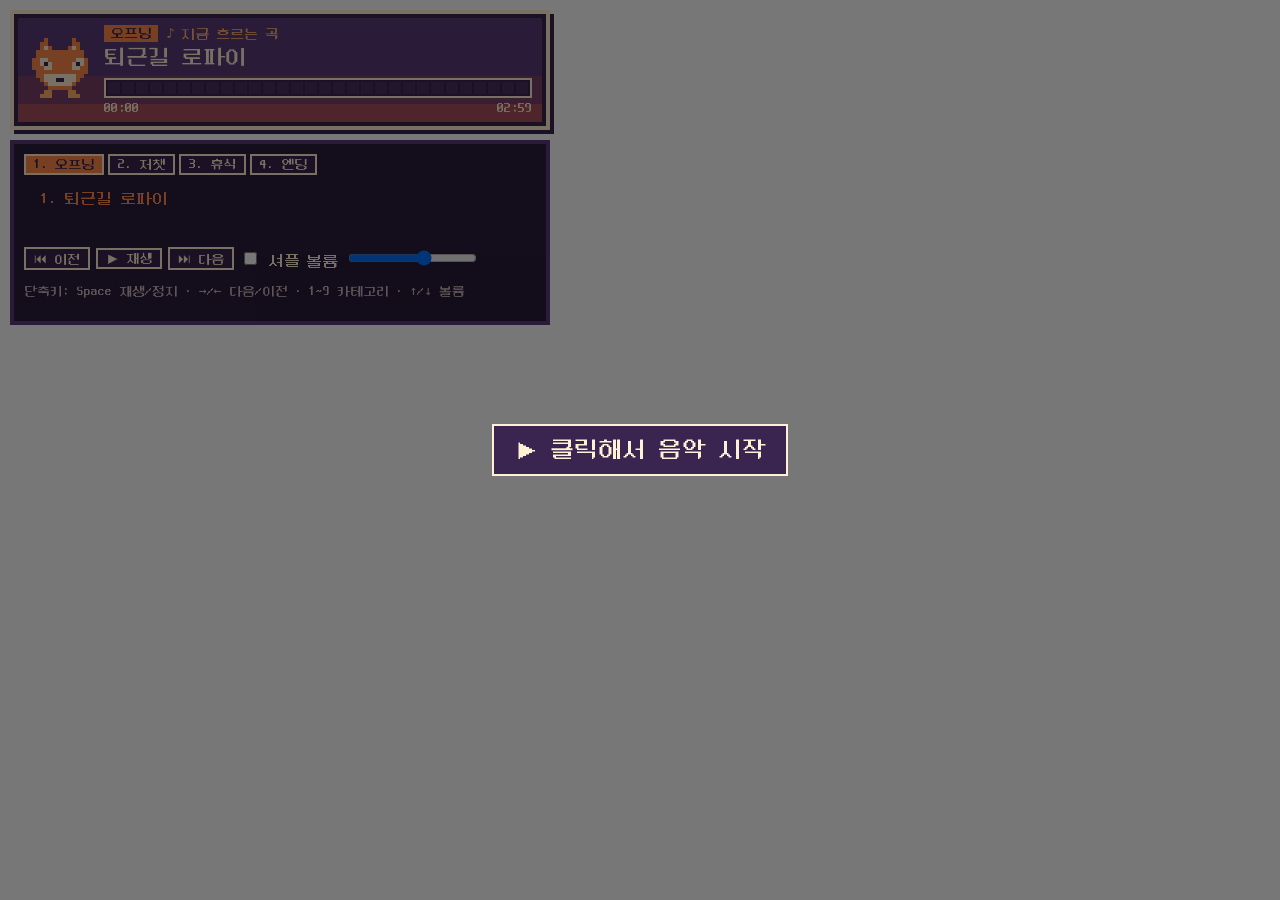
==== player/index.html @ f8f0d320 "player: OBS 송출용 도트 음악 플레이어 추가" ====
<!doctype html><html lang="ko"><head><meta charset="utf-8"><title>퇴근여우 음악 플레이어</title>
<meta name="viewport" content="width=device-width,initial-scale=1"><link rel="icon" href="data:,"><link rel="stylesheet" href="style.css"></head><body>
<div id="widget" class="widget">
 <canvas id="fox" width="16" height="16"></canvas>
 <div class="info">
  <div class="top"><span class="cat" id="cat">-</span><span class="label">♪ 지금 흐르는 곡</span></div>
  <div class="marquee" id="mq"><span id="title">불러오는 중…</span></div>
  <div class="bar" id="bar"></div>
  <div class="time"><span id="cur">00:00</span><span id="dur">00:00</span></div>
 </div>
 <div class="hover" id="hover"><button data-a="prev" title="이전">⏮</button><button data-a="toggle" id="hpp" title="재생/정지">▶</button><button data-a="next" title="다음">⏭</button><button data-a="cat" title="카테고리 변경">🗂</button></div>
</div>
<div id="panel" class="panel">
 <div id="tabs" class="tabs"></div>
 <ol id="list" class="list"></ol>
 <div class="ctrl"><button data-a="prev">⏮ 이전</button><button data-a="toggle" id="pp">▶ 재생</button><button data-a="next">⏭ 다음</button>
 <label><input type="checkbox" id="shuf"> 셔플</label>
 <label>볼륨 <input type="range" id="vol" min="0" max="1" step="0.05"></label></div>
 <p class="help">단축키: Space 재생/정지 · →/← 다음/이전 · 1~9 카테고리 · ↑/↓ 볼륨</p>
</div>
<div id="start" class="start hidden"><button>▶ 클릭해서 음악 시작</button></div>
<script src="player.js"></script></body></html>
---- player/style.css ----
@font-face{font-family:NeoDGM;src:url(neodgm.ttf)}
:root{--o:#ff8a4c;--o2:#ffb36b;--p:#5b3a7a;--p2:#3a2550;--c:#fff1d6}
html,body{margin:0;background:transparent;font-family:NeoDGM,monospace;color:var(--c)}
*{image-rendering:pixelated}
.widget{position:relative;width:540px;height:120px;margin:10px;display:flex;gap:12px;align-items:center;padding:0 14px;box-sizing:border-box;
 background:linear-gradient(180deg,var(--p) 0 55%,#7a3f6a 55% 80%,#a8505a 80%);border:4px solid var(--c);
 box-shadow:4px 4px 0 var(--p2),inset 0 0 0 4px var(--p2)}
#fox{width:64px;height:64px;flex:none}
.info{flex:1;min-width:0}
.top{display:flex;gap:8px;align-items:center;font-size:14px}
.cat{background:var(--o);color:var(--p2);padding:1px 6px}
.label{color:var(--o2)}
.marquee{overflow:hidden;white-space:nowrap;font-size:22px;height:28px;margin:4px 0}
.marquee span{display:inline-block}
.marquee.run span{padding-left:100%;animation:mq var(--d,10s) linear infinite}
@keyframes mq{to{transform:translateX(-100%)}}
.bar{display:flex;gap:2px;height:12px;background:var(--p2);padding:2px;border:2px solid var(--c)}
.bar i{flex:1;background:#4a3060}.bar i.on{background:var(--o)}.bar i.on:nth-child(even){background:var(--o2)}
.time{display:flex;justify-content:space-between;font-size:14px;margin-top:3px}
.widget.swap .info{animation:px .8s steps(6)}
@keyframes px{0%{opacity:1;filter:blur(0)}40%{opacity:0;clip-path:inset(0 0 100% 0)}60%{opacity:0}100%{opacity:1;clip-path:inset(0)}}
.hover{position:absolute;right:6px;top:4px;display:none;gap:4px}
.widget:hover .hover{display:flex}
button{font-family:inherit;background:var(--p2);color:var(--c);border:2px solid var(--c);cursor:pointer;padding:2px 8px}
button:hover,button.act{background:var(--o);color:var(--p2)}
.panel{margin:10px;width:540px;background:#2a1b3a;padding:10px;border:4px solid var(--p);box-sizing:border-box}
.tabs{display:flex;gap:4px;flex-wrap:wrap}.list{min-height:40px;font-size:16px}
.list li{cursor:pointer}.list li.cur{color:var(--o)}.list .empty{color:var(--o2);list-style:none}
.ctrl{display:flex;gap:6px;flex-wrap:wrap;align-items:center}.help{font-size:13px;color:#cbb}
body.obs .panel{display:none}
.start{position:fixed;inset:0;display:flex;align-items:center;justify-content:center;background:#0008}
.start button{font-size:24px;padding:12px 20px}.hidden{display:none}
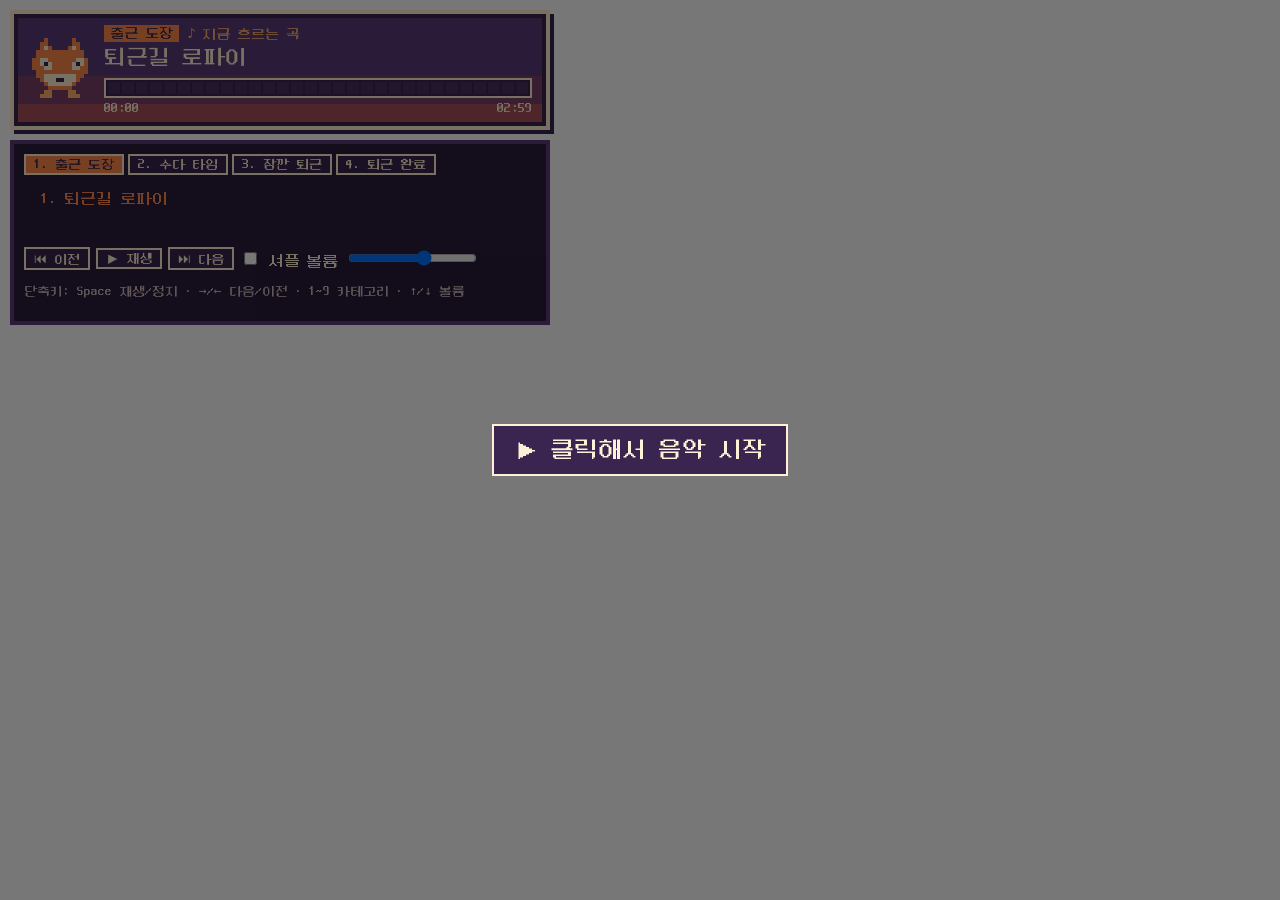
==== commit 070fa889: "player: skin=card 시안 추가, 카테고리 표시 이름 변경" ====
--- a/player/index.html
+++ b/player/index.html
@@ -1,11 +1,11 @@
 <!doctype html><html lang="ko"><head><meta charset="utf-8"><title>퇴근여우 음악 플레이어</title>
 <meta name="viewport" content="width=device-width,initial-scale=1"><link rel="icon" href="data:,"><link rel="stylesheet" href="style.css"></head><body>
 <div id="widget" class="widget">
- <canvas id="fox" width="16" height="16"></canvas>
+ <b class="star s1"></b><b class="star s2"></b><canvas id="fox" width="16" height="16"></canvas>
  <div class="info">
   <div class="top"><span class="cat" id="cat">-</span><span class="label">♪ 지금 흐르는 곡</span></div>
   <div class="marquee" id="mq"><span id="title">불러오는 중…</span></div>
-  <div class="bar" id="bar"></div>
+  <div class="bar" id="bar"></div><b class="sun" id="sun"></b>
   <div class="time"><span id="cur">00:00</span><span id="dur">00:00</span></div>
  </div>
  <div class="hover" id="hover"><button data-a="prev" title="이전">⏮</button><button data-a="toggle" id="hpp" title="재생/정지">▶</button><button data-a="next" title="다음">⏭</button><button data-a="cat" title="카테고리 변경">🗂</button></div>
--- a/player/style.css
+++ b/player/style.css
@@ -30,3 +30,26 @@
 body.obs .panel{display:none}
 .start{position:fixed;inset:0;display:flex;align-items:center;justify-content:center;background:#0008}
 .start button{font-size:24px;padding:12px 20px}.hidden{display:none}
+/* ---- skin=card (시안) ---- */
+.sun,.star{display:none}
+.skin-card .widget{width:540px;height:120px;border:none;box-shadow:none;background:linear-gradient(180deg,#4a2f6e 0%,#7a3f7a 45%,#d0605a 78%,#ff8a4c 100%);
+ clip-path:polygon(0 8px,4px 8px,4px 4px,8px 4px,8px 0,calc(100% - 8px) 0,calc(100% - 8px) 4px,calc(100% - 4px) 4px,calc(100% - 4px) 8px,100% 8px,100% calc(100% - 8px),calc(100% - 4px) calc(100% - 8px),calc(100% - 4px) calc(100% - 4px),calc(100% - 8px) calc(100% - 4px),calc(100% - 8px) 100%,8px 100%,8px calc(100% - 4px),4px calc(100% - 4px),4px calc(100% - 8px),0 calc(100% - 8px))}
+.skin-card .widget::before{content:"";position:absolute;inset:4px;border:2px solid var(--c);pointer-events:none;
+ clip-path:polygon(0 4px,4px 4px,4px 0,calc(100% - 4px) 0,calc(100% - 4px) 4px,100% 4px,100% calc(100% - 4px),calc(100% - 4px) calc(100% - 4px),calc(100% - 4px) 100%,4px 100%,4px calc(100% - 4px),0 calc(100% - 4px))}
+.skin-card #fox{width:72px;height:72px;background:#3a255080;padding:4px}
+.skin-card .info{position:relative}
+.skin-card .cat{background:var(--c);color:#4a2f6e;font-size:12px}
+.skin-card .label,.skin-card .marquee,.skin-card .time{color:var(--c)}
+.skin-card .marquee{text-shadow:2px 2px 0 #3a2550}
+.skin-card .bar{gap:3px;height:12px;background:#3a2550;border:2px solid var(--c);padding:2px;margin-right:8px}
+.skin-card .bar i{background:#5b3a7a}
+.skin-card .bar i.on{background:var(--o2)}.skin-card .bar i.on:nth-child(even){background:#ffc98a}
+.skin-card .sun{display:block;position:absolute;top:58px;width:12px;height:12px;margin-left:-4px;background:#ffdf6b;
+ box-shadow:0 0 0 2px #ff8a4c;clip-path:polygon(25% 0,75% 0,75% 25%,100% 25%,100% 75%,75% 75%,75% 100%,25% 100%,25% 75%,0 75%,0 25%,25% 25%);transition:left .5s steps(4)}
+.skin-card .info .sun{left:0}
+.skin-card .time{font-size:15px;text-shadow:2px 2px 0 #3a2550}
+.skin-card .star{display:block;position:absolute;width:4px;height:4px;background:var(--c);animation:tw 2.4s steps(2) infinite}
+.skin-card .s1{left:14px;top:12px}.skin-card .s2{left:96px;bottom:14px;animation-delay:1.2s}
+@keyframes tw{50%{opacity:.15}}
+.skin-card .widget.swap .info{animation:fi .3s steps(3)}
+@keyframes fi{from{opacity:0}to{opacity:1}}
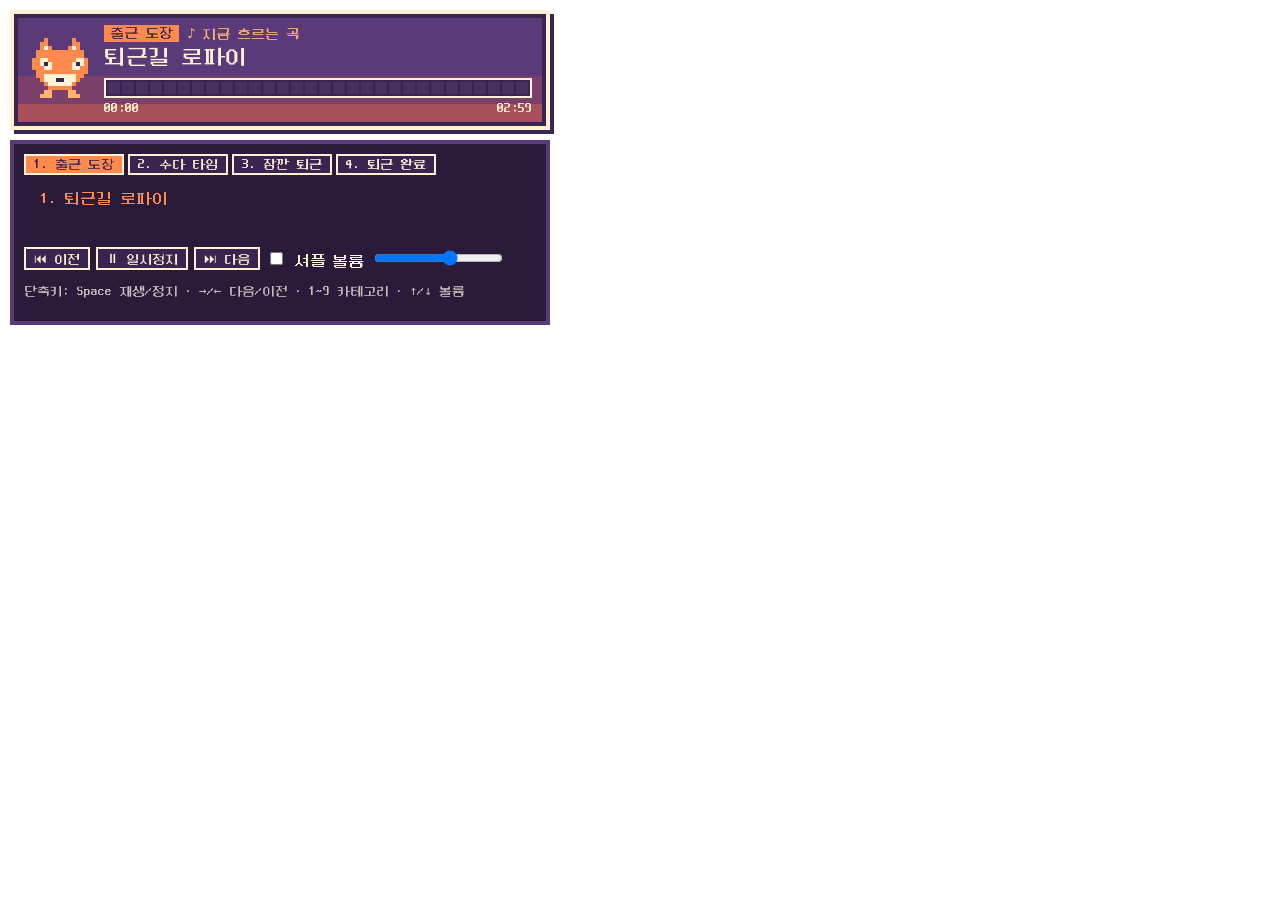
==== commit 502451ab: "player: skin=card 기본 표지에 나무 헤드폰 음악 감상 애니메이션" ====
--- a/player/index.html
+++ b/player/index.html
@@ -1,7 +1,7 @@
 <!doctype html><html lang="ko"><head><meta charset="utf-8"><title>퇴근여우 음악 플레이어</title>
 <meta name="viewport" content="width=device-width,initial-scale=1"><link rel="icon" href="data:,"><link rel="stylesheet" href="style.css"></head><body>
 <div id="widget" class="widget">
- <b class="star s1"></b><b class="star s2"></b><canvas id="fox" width="16" height="16"></canvas>
+ <b class="star s1"></b><b class="star s2"></b><canvas id="fox" width="16" height="16"></canvas><div class="cover" id="cover"><div class="cvw"><img id="covimg" alt=""><img id="phones" class="phones" src="cover/phones.png" alt=""></div><b class="note" id="note">♪</b></div>
  <div class="info">
   <div class="top"><span class="cat" id="cat">-</span><span class="label">♪ 지금 흐르는 곡</span></div>
   <div class="marquee" id="mq"><span id="title">불러오는 중…</span></div>
--- a/player/style.css
+++ b/player/style.css
@@ -53,3 +53,19 @@
 @keyframes tw{50%{opacity:.15}}
 .skin-card .widget.swap .info{animation:fi .3s steps(3)}
 @keyframes fi{from{opacity:0}to{opacity:1}}
+.cover{display:none}
+.skin-card #fox{display:none}
+.skin-card .widget{padding-left:12px;gap:12px}
+.skin-card .cover{display:block;flex:none;width:108px;height:108px;background:#2e1d44;box-shadow:0 0 0 2px var(--c),3px 3px 0 2px #3a2550;overflow:hidden}
+.skin-card .cover img{width:108px;height:108px;display:block;image-rendering:pixelated;object-fit:cover}
+.skin-card .s1{left:auto;right:16px;top:auto;bottom:12px}.skin-card .s2{left:auto;right:150px;top:10px;bottom:auto}
+.phones,.note{display:none}
+.skin-card .cover{position:relative}
+.skin-card .cvw{position:relative;width:108px;height:108px}
+.skin-card .phones{display:block;position:absolute;left:0;top:0;width:108px;height:108px;image-rendering:pixelated;opacity:0;transform:translateY(-36px);transition:transform .3s steps(3),opacity .3s steps(3)}
+.skin-card .listen .phones{opacity:1;transform:translateY(0)}
+.skin-card .listen .cvw{animation:bob 1s steps(1) .35s infinite}
+@keyframes bob{50%{transform:translateY(2px)}}
+.skin-card .note{display:block;position:absolute;bottom:20px;color:var(--c);font-size:14px;line-height:1;opacity:0;text-shadow:1px 1px 0 #3a2550}
+.skin-card .note.up{animation:nt 1.6s steps(8) forwards}
+@keyframes nt{0%{opacity:0;transform:translateY(0)}20%{opacity:1}80%{opacity:1}100%{opacity:0;transform:translateY(-40px)}}
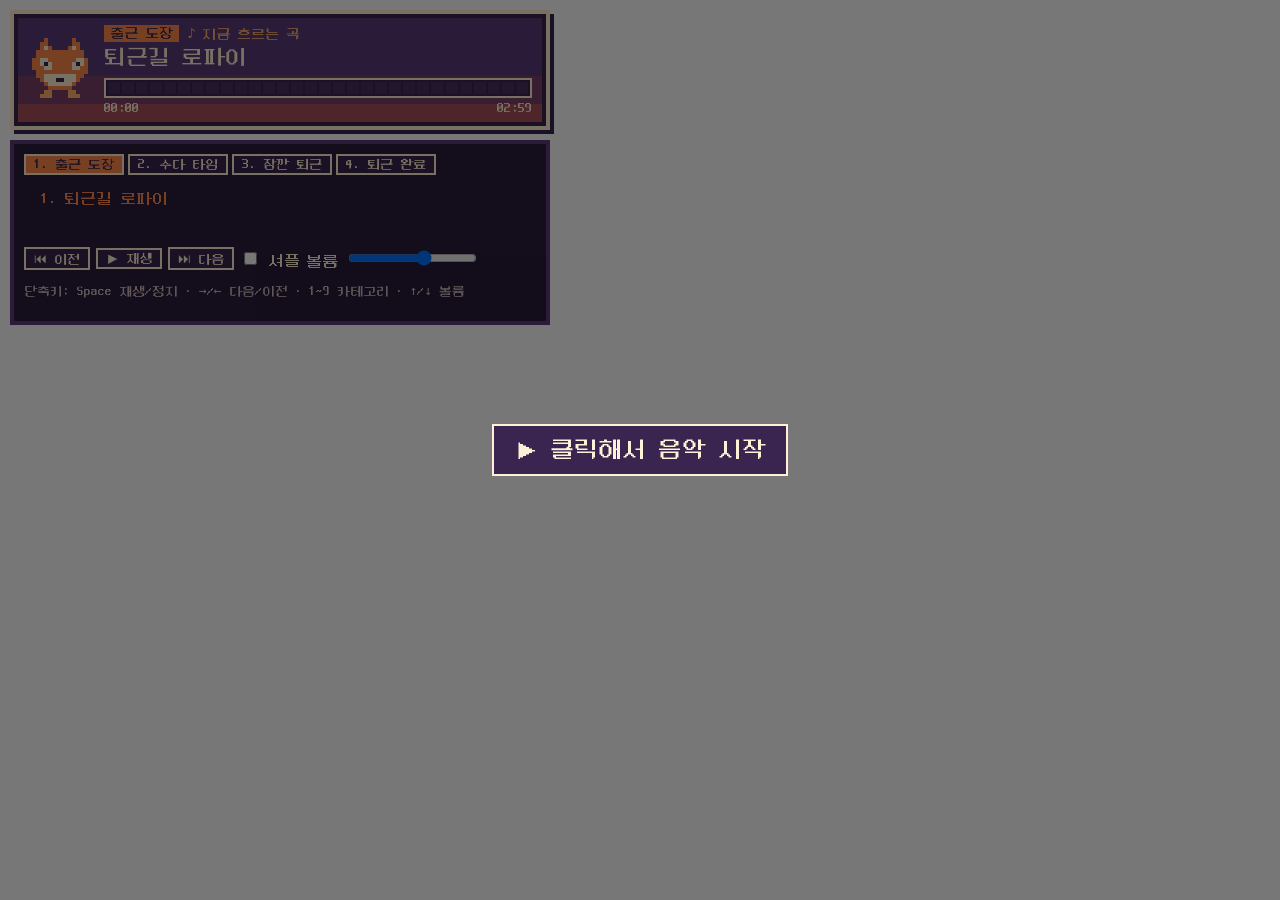
==== commit dde285e1: "player: 재생 시 여우가 옆(yaw+2)으로 돌아 측면 헤드폰 착용" ====
--- a/player/index.html
+++ b/player/index.html
@@ -1,7 +1,7 @@
 <!doctype html><html lang="ko"><head><meta charset="utf-8"><title>퇴근여우 음악 플레이어</title>
 <meta name="viewport" content="width=device-width,initial-scale=1"><link rel="icon" href="data:,"><link rel="stylesheet" href="style.css"></head><body>
 <div id="widget" class="widget">
- <b class="star s1"></b><b class="star s2"></b><canvas id="fox" width="16" height="16"></canvas><div class="cover" id="cover"><div class="cvw"><img id="covimg" alt=""><img id="phones" class="phones" src="cover/phones.png" alt=""></div><b class="note" id="note">♪</b></div>
+ <b class="star s1"></b><b class="star s2"></b><canvas id="fox" width="16" height="16"></canvas><div class="cover" id="cover"><div class="cvw"><img id="covimg" alt=""><img id="phones" class="phones" src="cover/phones_side.png" alt=""></div><b class="note" id="note">♪</b></div>
  <div class="info">
   <div class="top"><span class="cat" id="cat">-</span><span class="label">♪ 지금 흐르는 곡</span></div>
   <div class="marquee" id="mq"><span id="title">불러오는 중…</span></div>
--- a/player/style.css
+++ b/player/style.css
@@ -62,10 +62,10 @@
 .phones,.note{display:none}
 .skin-card .cover{position:relative}
 .skin-card .cvw{position:relative;width:108px;height:108px}
-.skin-card .phones{display:block;position:absolute;left:0;top:0;width:108px;height:108px;image-rendering:pixelated;opacity:0;transform:translateY(-36px);transition:transform .3s steps(3),opacity .3s steps(3)}
-.skin-card .listen .phones{opacity:1;transform:translateY(0)}
+.skin-card .phones{display:block;position:absolute;left:0;top:0;width:108px;height:108px;image-rendering:pixelated;clip-path:inset(0 0 100% 0);transform:translateY(-4px);transition:clip-path .3s steps(3),transform .3s steps(2)}
+.skin-card .listen .phones{clip-path:inset(0);transform:translateY(0)}
 .skin-card .listen .cvw{animation:bob 1s steps(1) .35s infinite}
 @keyframes bob{50%{transform:translateY(2px)}}
-.skin-card .note{display:block;position:absolute;bottom:20px;color:var(--c);font-size:14px;line-height:1;opacity:0;text-shadow:1px 1px 0 #3a2550}
+.skin-card .note{display:block;position:absolute;bottom:4px;color:var(--c);font-size:14px;line-height:1;opacity:0;text-shadow:1px 1px 0 #3a2550}
 .skin-card .note.up{animation:nt 1.6s steps(8) forwards}
-@keyframes nt{0%{opacity:0;transform:translateY(0)}20%{opacity:1}80%{opacity:1}100%{opacity:0;transform:translateY(-40px)}}
+@keyframes nt{0%{opacity:0;transform:translateY(0)}20%{opacity:1}80%{opacity:1}100%{opacity:0;transform:translateY(-22px)}}
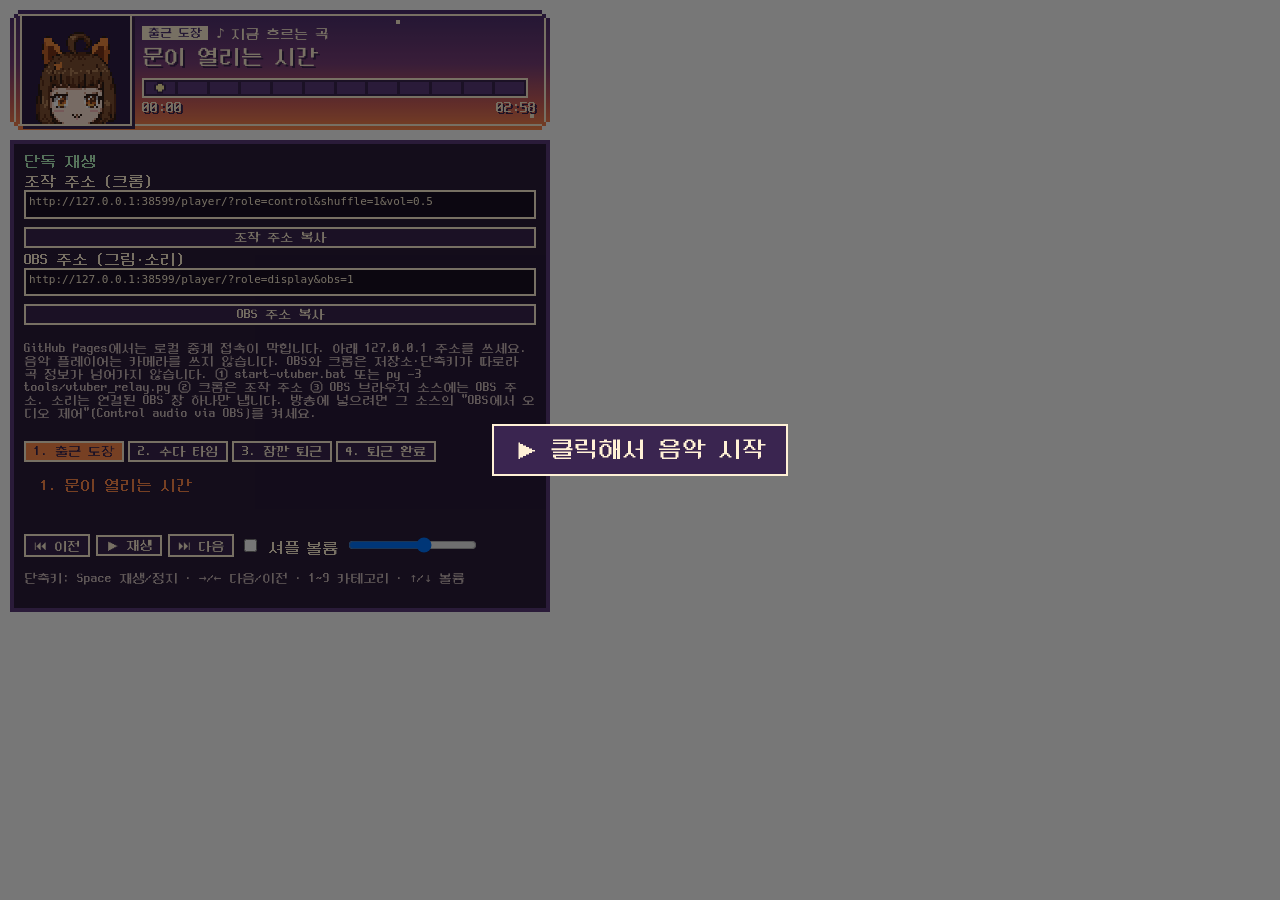
==== commit 3e6014f3: "Connect OBS display pages to a local state relay Chrome tracks the face and controls the music playe" ====
--- a/player/index.html
+++ b/player/index.html
@@ -1,7 +1,7 @@
 <!doctype html><html lang="ko"><head><meta charset="utf-8"><title>퇴근여우 음악 플레이어</title>
 <meta name="viewport" content="width=device-width,initial-scale=1"><link rel="icon" href="data:,"><link rel="stylesheet" href="style.css"></head><body>
 <div id="widget" class="widget">
- <b class="star s1"></b><b class="star s2"></b><canvas id="fox" width="16" height="16"></canvas><div class="cover" id="cover"><div class="cvw"><img id="covimg" alt=""><img id="phones" class="phones" src="cover/phones_side.png" alt=""></div><b class="note" id="note">♪</b></div>
+ <b class="star s1"></b><b class="star s2"></b><canvas id="fox" width="16" height="16"></canvas><div class="cover" id="cover"><div class="cvw"><img id="covimg" alt=""><img id="phones" class="phones" src="cover/phones.png" alt=""></div><b class="note" id="note">♪</b></div>
  <div class="info">
   <div class="top"><span class="cat" id="cat">-</span><span class="label">♪ 지금 흐르는 곡</span></div>
   <div class="marquee" id="mq"><span id="title">불러오는 중…</span></div>
@@ -11,6 +11,14 @@
  <div class="hover" id="hover"><button data-a="prev" title="이전">⏮</button><button data-a="toggle" id="hpp" title="재생/정지">▶</button><button data-a="next" title="다음">⏭</button><button data-a="cat" title="카테고리 변경">🗂</button></div>
 </div>
 <div id="panel" class="panel">
+ <div id="linkBox" class="linkbox">
+  <div id="linkStatus">단독 재생</div>
+  <label>조작 주소 (크롬)<textarea id="urlControl" readonly rows="2"></textarea></label>
+  <button type="button" id="copyControl">조작 주소 복사</button>
+  <label>OBS 주소 (그림·소리)<textarea id="urlDisplay" readonly rows="2"></textarea></label>
+  <button type="button" id="copyDisplay">OBS 주소 복사</button>
+  <p class="help" id="linkHelp"></p>
+ </div>
  <div id="tabs" class="tabs"></div>
  <ol id="list" class="list"></ol>
  <div class="ctrl"><button data-a="prev">⏮ 이전</button><button data-a="toggle" id="pp">▶ 재생</button><button data-a="next">⏭ 다음</button>
@@ -19,4 +27,5 @@
  <p class="help">단축키: Space 재생/정지 · →/← 다음/이전 · 1~9 카테고리 · ↑/↓ 볼륨</p>
 </div>
 <div id="start" class="start hidden"><button>▶ 클릭해서 음악 시작</button></div>
-<script src="player.js"></script></body></html>
+<div id="obsNote">음악 중계 확인 필요</div>
+<script type="module" src="player.js?v=20261106-link"></script></body></html>
--- a/player/style.css
+++ b/player/style.css
@@ -28,6 +28,12 @@
 .list li{cursor:pointer}.list li.cur{color:var(--o)}.list .empty{color:var(--o2);list-style:none}
 .ctrl{display:flex;gap:6px;flex-wrap:wrap;align-items:center}.help{font-size:13px;color:#cbb}
 body.obs .panel{display:none}
+.linkbox{display:flex;flex-direction:column;gap:4px;margin-bottom:8px}
+.linkbox textarea{width:100%;box-sizing:border-box;height:2.6em;font:11px monospace;background:#1a1024;color:var(--c);border:2px solid var(--c);padding:3px;resize:none;overflow:hidden;overflow-wrap:anywhere}
+#linkStatus.ok{color:#b6f5c2}#linkStatus.bad{color:#ff9ab0}
+body.role-display .ctrl,body.role-display .tabs,body.role-display .list{display:none}
+#obsNote{display:none;position:fixed;left:8px;bottom:8px;z-index:5;background:#2a1b3acc;color:#fff1d6;padding:4px 6px;font-size:12px}
+body.role-display.link-bad #obsNote,body.role-display.audio-blocked #obsNote{display:block}
 .start{position:fixed;inset:0;display:flex;align-items:center;justify-content:center;background:#0008}
 .start button{font-size:24px;padding:12px 20px}.hidden{display:none}
 /* ---- skin=card (시안) ---- */
@@ -69,3 +75,6 @@
 .skin-card .note{display:block;position:absolute;bottom:4px;color:var(--c);font-size:14px;line-height:1;opacity:0;text-shadow:1px 1px 0 #3a2550}
 .skin-card .note.up{animation:nt 1.6s steps(8) forwards}
 @keyframes nt{0%{opacity:0;transform:translateY(0)}20%{opacity:1}80%{opacity:1}100%{opacity:0;transform:translateY(-22px)}}
+
+.skin-card .sun{margin-left:0;transition:none;background:#3a2550;box-shadow:none}
+.skin-card .sun::after{content:"";position:absolute;inset:2px;background:#fff1a8;clip-path:polygon(25% 0,75% 0,75% 25%,100% 25%,100% 75%,75% 75%,75% 100%,25% 100%,25% 75%,0 75%,0 25%,25% 25%)}
